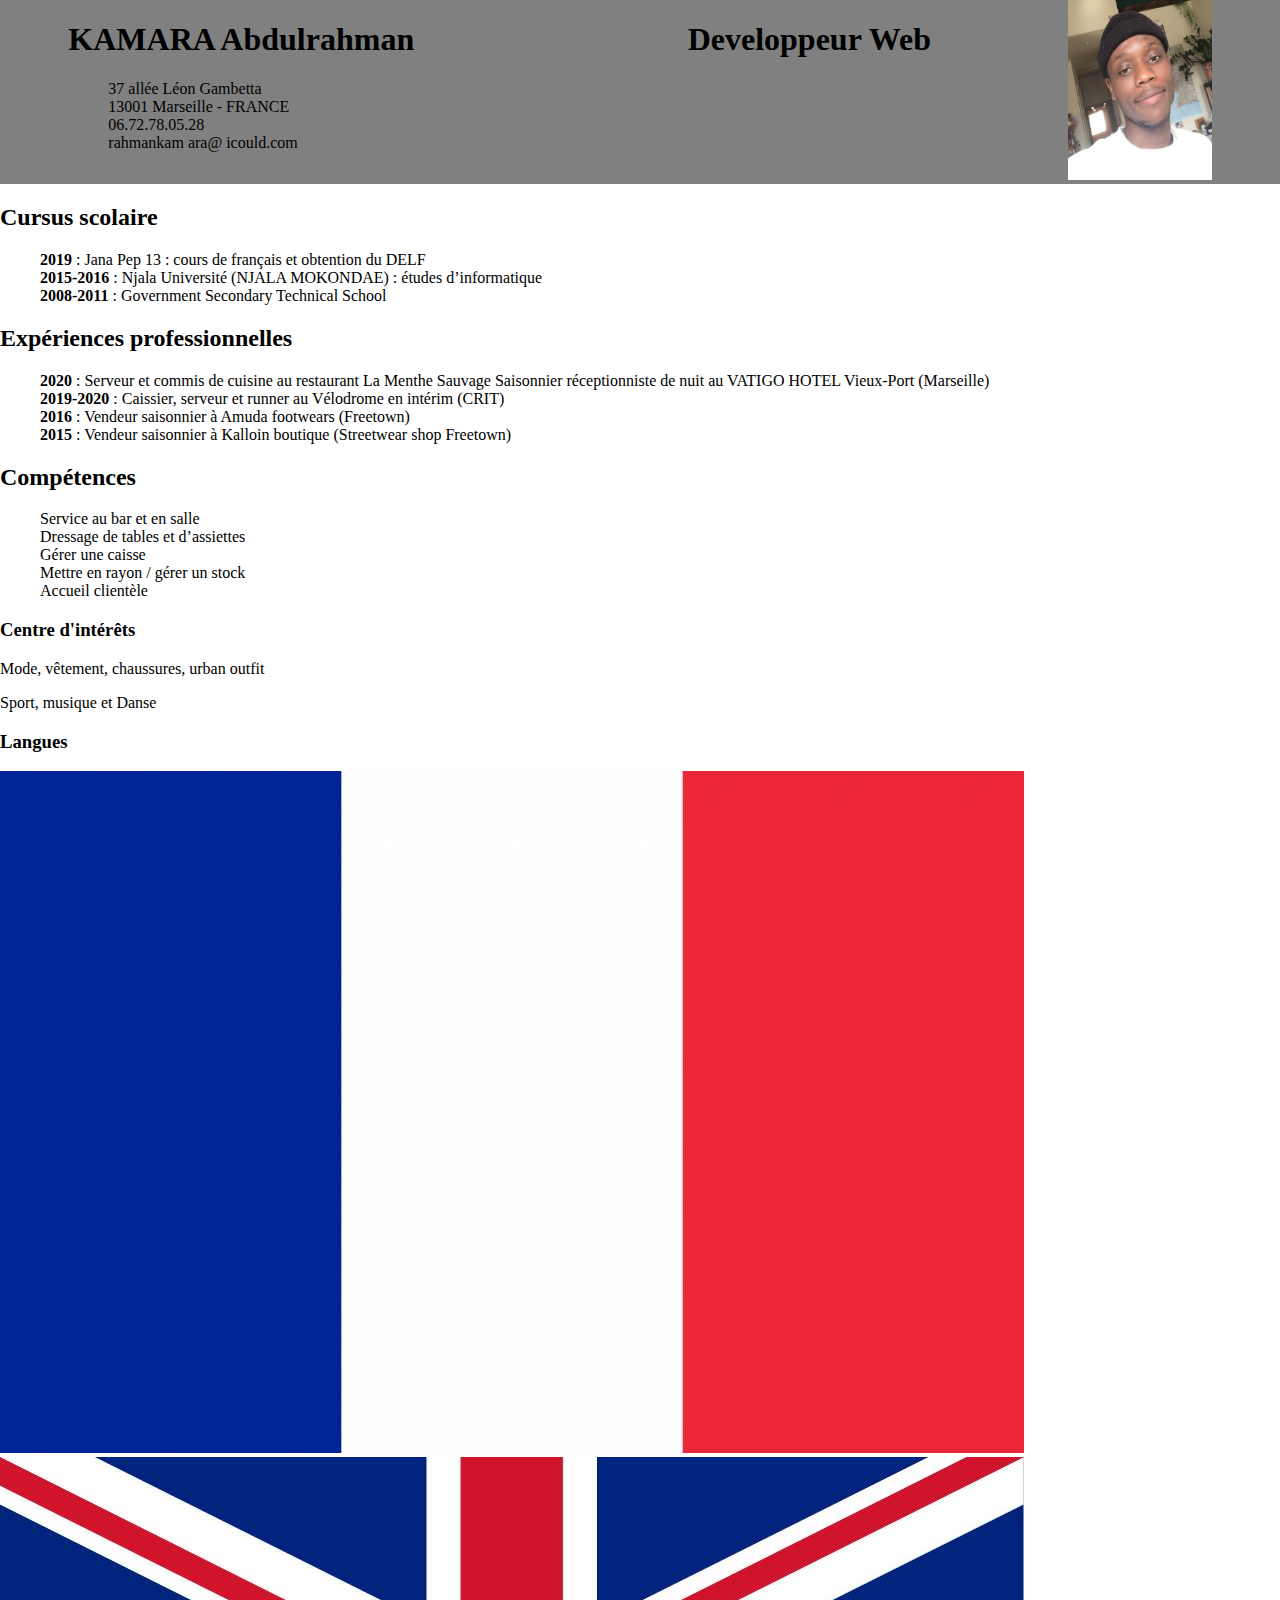
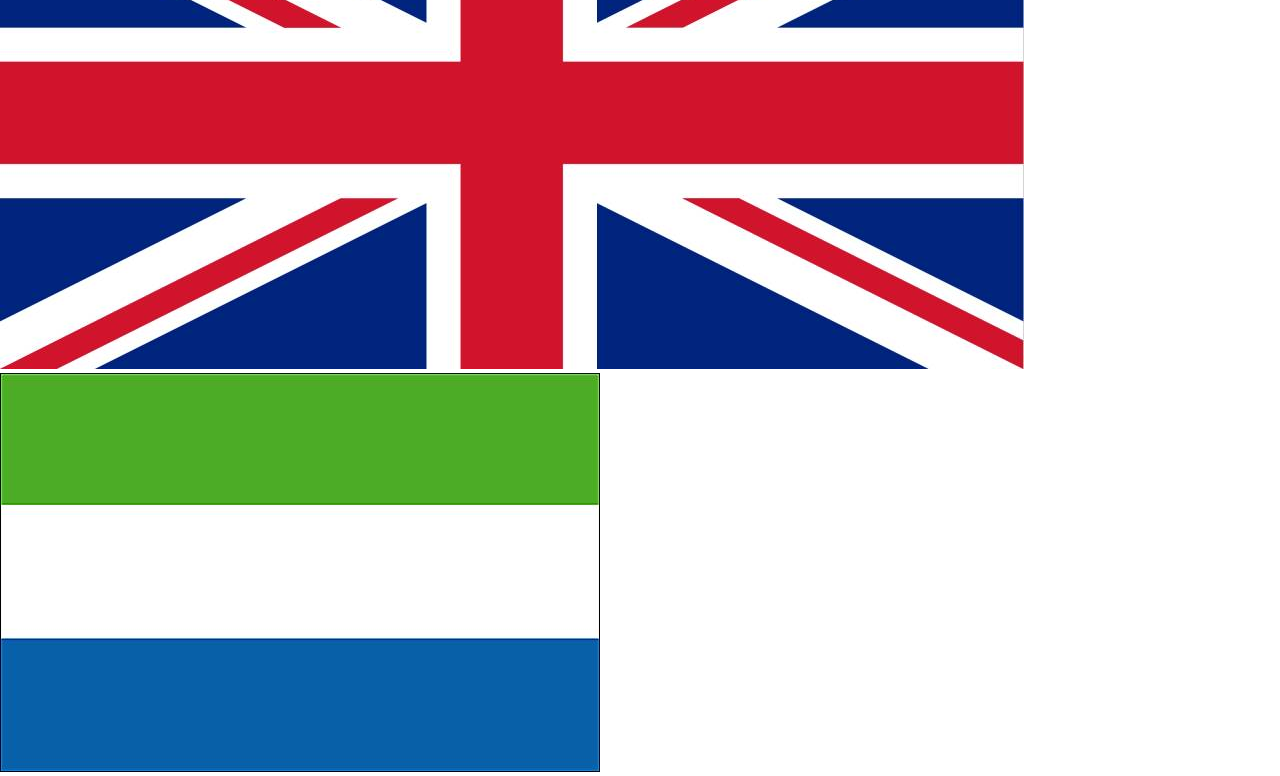
==== cv.html @ f9a045d9 "Le cv" ====
<!DOCTYPE html>
<html>

<!--     HEAD start         -->

<head>
    <meta charset="UTF-8">
    <title>CV Abdul</title>
    <link rel="stylesheet" type="text/css" href="cv.css" />
</head>

<!--     HEAD end           -->
<!--     BODY start         -->

<body>

    <header class="header">

        <div class="div1">
            <h1 class="name">KAMARA Abdulrahman</h1>

            <ul class="info">
                <li>37 allée Léon Gambetta</li>
                <li>13001 Marseille - FRANCE</li>
                <li>06.72.78.05.28</li>
                <li>rahmankam ara@ icould.com</li>
            </ul>
        </div>

        <div class="devweb"></div>
        <h1 class="maintitle">Developpeur Web</h1>
        </div>

        <div>
            <img class="pic" src="Avdol v2.jpg">
        </div>
    </header>

    <section>

        <h2 class="hscolaire">Cursus scolaire</h2>

        <ul class="scolaire">
            <li><b>2019 </b>: Jana Pep 13 : cours de français et obtention du DELF</li>
            <li><b>2015-2016 </b> : Njala Université (NJALA MOKONDAE) : études d’informatique</li>
            <li><b>2008-2011 </b>: Government Secondary Technical School</li>
        </ul>


        <h2 class="hxp">Expériences professionnelles</h2>

        <ul class="xp">
            <li><b>2020 </b>: Serveur et commis de cuisine au restaurant La Menthe Sauvage Saisonnier réceptionniste de nuit au VATIGO HOTEL Vieux-Port (Marseille)</li>
            <li><b>2019-2020 </b>: Caissier, serveur et runner au Vélodrome en intérim (CRIT) </li>
            <li><b>2016 </b>: Vendeur saisonnier à Amuda footwears (Freetown)</li>
            <li><b>2015 </b>: Vendeur saisonnier à Kalloin boutique (Streetwear shop Freetown)</li>
        </ul>


        <h2 class="comp">Compétences</h2>

        <ul class="info">
            <li>Service au bar et en salle</li>
            <li>Dressage de tables et d’assiettes</li>
            <li>Gérer une caisse</li>
            <li>Mettre en rayon / gérer un stock</li>
            <li>Accueil clientèle</li>
        </ul>

    </section>





    <footer>

        <h3>Centre d'intérêts</h3>

        <p>Mode, vêtement, chaussures, urban outfit</p>
        <p>Sport, musique et Danse</p>


        <h3>Langues</h3>

        <img src="fr.jpg">
        <img src="engl.jpg">
        <img src="krio.jpg">









    </footer>






</body>

</html>
---- cv.css ----
body {
    margin: 0;
    padding: 0;
}

header {
    background-color: grey;
    display: flex;
    flex-direction: row;
    justify-content: space-around;
}

.pic {
    width: 144px;
    height: 180px;
}

ul li {
    list-style: none;
}
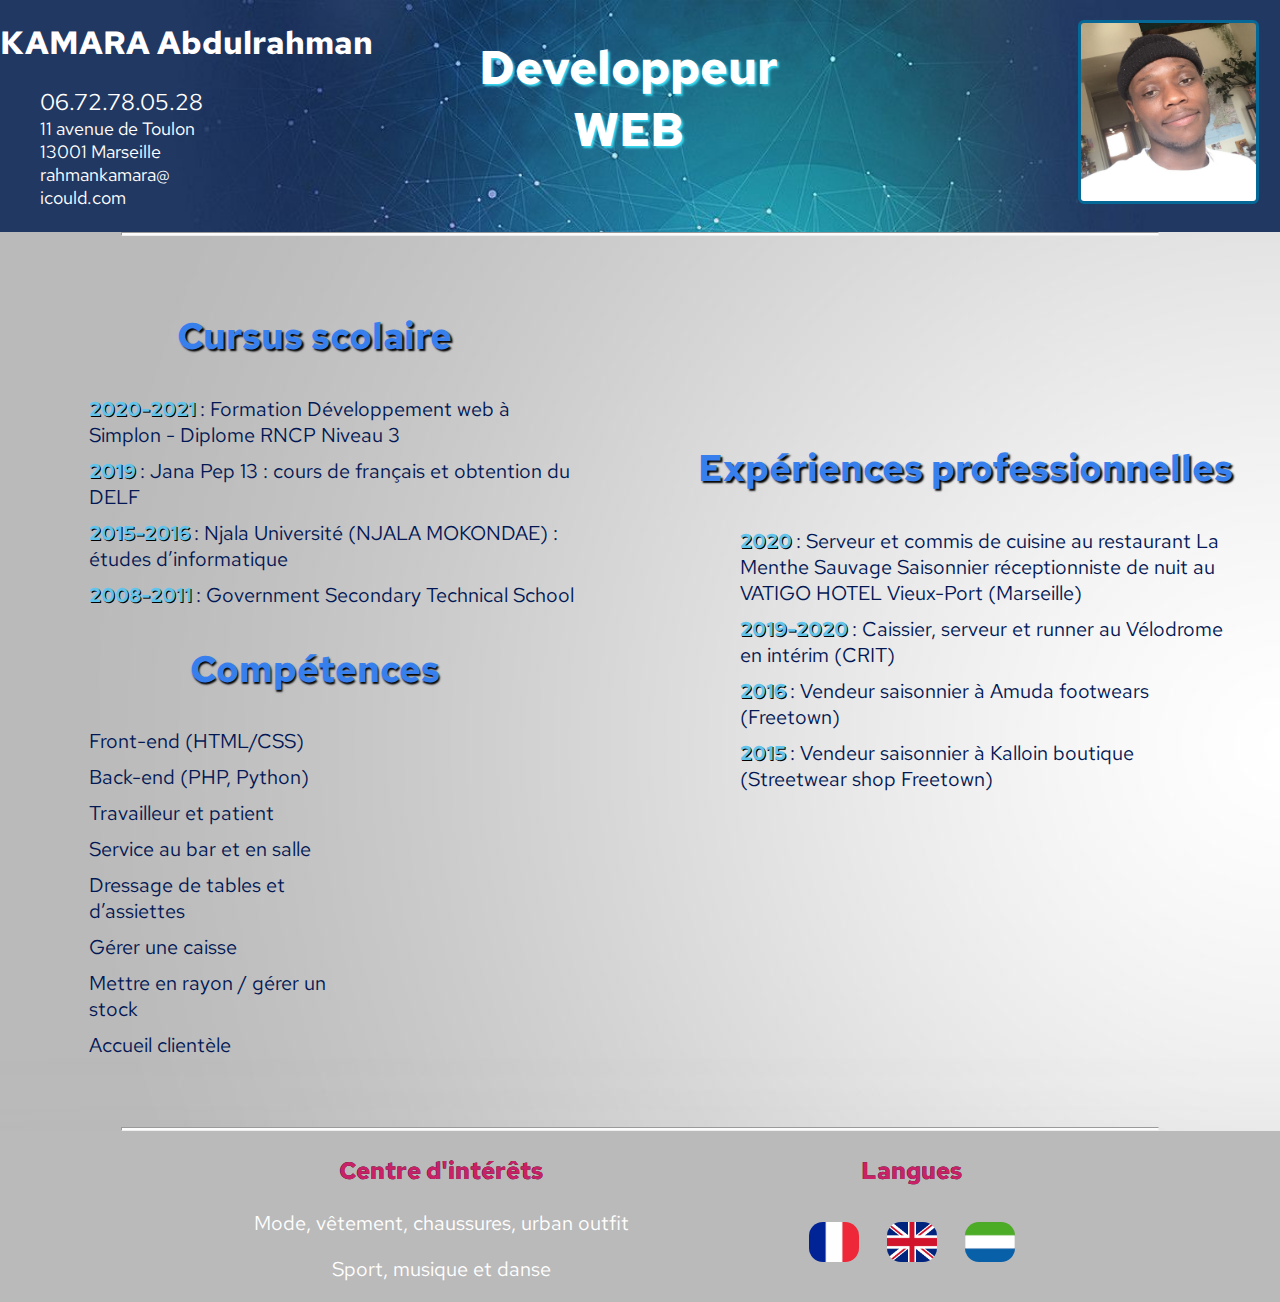
==== commit d0eb0d2d: "Cv maj" ====
--- a/cv.html
+++ b/cv.html
@@ -1,7 +1,7 @@
 <!DOCTYPE html>
 <html>
 
-<!--     HEAD start         -->
+<!--   --  HEAD start   --      -->
 
 <head>
     <meta charset="UTF-8">
@@ -9,86 +9,124 @@
     <link rel="stylesheet" type="text/css" href="cv.css" />
 </head>
 
-<!--     HEAD end           -->
-<!--     BODY start         -->
+<!--  --   HEAD end   --        -->
+
+<!---------------------------------------------------------------->
+
+<!--  --    BODY start   --     -->
+
+
+<!--TTT HEADER TTT  -->
 
 <body>
 
+
     <header class="header">
 
-        <div class="div1">
+        <div class="id">
             <h1 class="name">KAMARA Abdulrahman</h1>
 
             <ul class="info">
-                <li>37 allée Léon Gambetta</li>
-                <li>13001 Marseille - FRANCE</li>
                 <li>06.72.78.05.28</li>
-                <li>rahmankam ara@ icould.com</li>
+                <li class="az">11 avenue de Toulon</li>
+                <li class="az">13001 Marseille</li>
+                <li class="az">rahmankamara@ icould.com</li>
             </ul>
         </div>
 
         <div class="devweb"></div>
-        <h1 class="maintitle">Developpeur Web</h1>
+        <h1 class="maintitle">Developpeur </br>WEB</h1>
         </div>
 
-        <div>
+        <div class="img">
             <img class="pic" src="Avdol v2.jpg">
         </div>
     </header>
 
+    <hr>
+    <!-- HEADER end-->
+    <!---------------------------------------------------------------->
+    <!--TTT  SECTION start  TTT-->
+
     <section>
 
-        <h2 class="hscolaire">Cursus scolaire</h2>
+        <div class="leftblock">
+            <div class="para1 block">
+                <h2 class="hpara">Cursus scolaire</h2>
 
-        <ul class="scolaire">
-            <li><b>2019 </b>: Jana Pep 13 : cours de français et obtention du DELF</li>
-            <li><b>2015-2016 </b> : Njala Université (NJALA MOKONDAE) : études d’informatique</li>
-            <li><b>2008-2011 </b>: Government Secondary Technical School</li>
-        </ul>
+                <ul class="scolaire pol">
+                    <li><b>2020-2021 </b>: Formation Développement web à Simplon - Diplome RNCP Niveau 3</li>
+
+                    <li><b>2019 </b>: Jana Pep 13 : cours de français et obtention du DELF</li>
+
+                    <li><b>2015-2016 </b> : Njala Université (NJALA MOKONDAE) : études d’informatique</li>
+
+                    <li><b>2008-2011 </b>: Government Secondary Technical School</li>
+
+                </ul>
+            </div>
+
+            <div class="para2 block">
+                <h2 class="hpara">Compétences</h2>
+
+                <ul class="info pol">
 
 
-        <h2 class="hxp">Expériences professionnelles</h2>
-
-        <ul class="xp">
-            <li><b>2020 </b>: Serveur et commis de cuisine au restaurant La Menthe Sauvage Saisonnier réceptionniste de nuit au VATIGO HOTEL Vieux-Port (Marseille)</li>
-            <li><b>2019-2020 </b>: Caissier, serveur et runner au Vélodrome en intérim (CRIT) </li>
-            <li><b>2016 </b>: Vendeur saisonnier à Amuda footwears (Freetown)</li>
-            <li><b>2015 </b>: Vendeur saisonnier à Kalloin boutique (Streetwear shop Freetown)</li>
-        </ul>
+                    <li>Front-end (HTML/CSS)</li>
+                    <li>Back-end (PHP, Python)</li>
+                    <li>Travailleur et patient</li>
+                    <li>Service au bar et en salle</li>
+                    <li>Dressage de tables et d’assiettes</li>
+                    <li>Gérer une caisse</li>
+                    <li>Mettre en rayon / gérer un stock</li>
+                    <li>Accueil clientèle</li>
+                </ul>
+            </div>
+        </div>
 
 
-        <h2 class="comp">Compétences</h2>
+        <div class="rightblock">
+            <div class="para3 block">
+                <h2 class="hpara hxp">Expériences professionnelles</h2>
 
-        <ul class="info">
-            <li>Service au bar et en salle</li>
-            <li>Dressage de tables et d’assiettes</li>
-            <li>Gérer une caisse</li>
-            <li>Mettre en rayon / gérer un stock</li>
-            <li>Accueil clientèle</li>
-        </ul>
+                <ul class="xp pol">
+                    <li><b>2020 </b>: Serveur et commis de cuisine au restaurant La Menthe Sauvage Saisonnier réceptionniste de nuit au VATIGO HOTEL Vieux-Port (Marseille)</li>
+                    <li><b>2019-2020 </b>: Caissier, serveur et runner au Vélodrome en intérim (CRIT) </li>
+                    <li><b>2016 </b>: Vendeur saisonnier à Amuda footwears (Freetown)</li>
+                    <li><b>2015 </b>: Vendeur saisonnier à Kalloin boutique (Streetwear shop Freetown)</li>
+                </ul>
+            </div>
+        </div>
 
     </section>
 
-
-
+    <hr>
+    <!-- SECTION end-->
+    <!---------------------------------------------------------------->
+    <!--TTT    FOOTER start    TTT-->
 
 
     <footer>
 
-        <h3>Centre d'intérêts</h3>
+        <div class="xiumi ">
+            <h3>Centre d'intérêts</h3>
 
-        <p>Mode, vêtement, chaussures, urban outfit</p>
-        <p>Sport, musique et Danse</p>
-
-
-        <h3>Langues</h3>
-
-        <img src="fr.jpg">
-        <img src="engl.jpg">
-        <img src="krio.jpg">
+            <p>Mode, vêtement, chaussures, urban outfit</p>
+            <p>Sport, musique et danse</p>
+        </div>
 
 
 
+        <div class="lang">
+            <h3>Langues</h3>
+
+            <div class="flags">
+                <img class="flag" src="fr.jpg">
+                <img class="flag" src="engl.jpg">
+                <img class="flag" src="krio.jpg">
+            </div>
+
+        </div>
 
 
 
@@ -96,7 +134,7 @@
 
 
     </footer>
-
+    <!-- FOOTER end-->
 
 
 
--- a/cv.css
+++ b/cv.css
@@ -1,20 +1,175 @@
-body {
-    margin: 0;
-    padding: 0;
-}
-
-header {
-    background-color: grey;
-    display: flex;
-    flex-direction: row;
-    justify-content: space-around;
-}
-
-.pic {
-    width: 144px;
-    height: 180px;
-}
-
-ul li {
-    list-style: none;
-}+    @import url('https://fonts.googleapis.com/css2?family=Red+Hat+Text&display=swap');
+    /* BODY */
+    
+    body {
+        margin: 0;
+        padding: 0;
+        font-family: 'Red Hat Text', sans-serif;
+        background-image: url("grey3.jpg");
+    }
+    /* BODY :*/
+    /* --------------------------------------------------------------*/
+    /* HEADER start*/
+    
+    header {
+        display: flex;
+        flex-direction: row;
+        justify-content: space-around;
+        border-width: 3px;
+        color: rgb(255, 255, 255);
+        background-image: url(digi3.jpg);
+        background-size: cover;
+    }
+    
+    .maintitle {
+        margin-right: 300px;
+        margin-top: 36px;
+        font-size: 47px;
+        text-align: center;
+        text-shadow: 0.05em 0.05em 0.05em rgb(59, 223, 245);
+    }
+    
+    .maintitle:hover {
+        font-weight: bolder;
+        color: yellow;
+    }
+    
+    .info {
+        margin-right: 230px;
+        font-size: 23px;
+    }
+    
+    .az {
+        font-size: 18px;
+    }
+    
+    .pic {
+        width: 175px;
+        height: 178px;
+        border-style: solid;
+        border-color: rgb(5, 104, 150);
+        border-top-left-radius: 6px;
+        border-top-right-radius: 6px;
+        border-bottom-left-radius: 6px;
+        border-bottom-right-radius: 6px;
+        margin-top: 20px;
+        margin-right: 21px;
+    }
+    /* HEADER end */
+    /* -------------------------------------------------------------------*/
+    /* SECTION start */
+    
+    section {
+        display: flex;
+        justify-content: space-around;
+        margin: 44px;
+        color: white;
+    }
+    
+    section ul li {
+        padding: 5px;
+        color: rgb(2, 24, 85);
+    }
+    
+    .leftblock {
+        margin-left: 0px;
+        width: 50%;
+    }
+    
+    .rightblock {
+        margin-left: 110px;
+        margin-top: 55px;
+        width: 50%;
+    }
+    
+    .para3 {
+        margin-top: 108px;
+    }
+    
+    .info li {
+        text-align: left;
+    }
+    
+    .leftblock .info {
+        text-align: center;
+    }
+    
+    .pol {
+        font-size: 20px;
+    }
+    
+    .hpara {
+        font-size: 37px;
+        color: rgb(55, 127, 236);
+        text-shadow: 0.05em 0.05em 0.05em black;
+        text-align: center;
+    }
+    
+    b {
+        color: rgb(99, 196, 235);
+        text-shadow: 0.03em 0.03em 0.03em black;
+    }
+    
+    .xp {
+        text-align: left;
+    }
+    /* SECTION end */
+    /* ---------------------------------------------*/
+    /* FOOTER start*/
+    
+    footer {
+        display: flex;
+        justify-content: center;
+        background-color: #BABABA;
+    }
+    
+    .xiumi {
+        margin-right: 168px;
+        text-align: center;
+    }
+    
+    .lang {
+        text-align: center;
+    }
+    
+    .flag {
+        height: 40px;
+        width: 50px;
+        margin: 12px;
+        border-bottom-left-radius: 14px;
+        border-bottom-right-radius: 14px;
+        border-top-left-radius: 14px;
+        border-top-right-radius: 14px;
+    }
+    
+    .flags :hover {
+        border-style: solid;
+        border-color: yellow;
+    }
+    
+    h3 {
+        font-size: 24px;
+        color: rgb(201, 33, 103);
+        text-shadow: 0.02em 0.02em 0.02em black;
+    }
+    
+    footer p {
+        font-size: 20px;
+        color: rgb(255, 255, 255);
+    }
+    /* FOOTER end  */
+    /* -----------------------------------------------*/
+    /* Applications générales*/
+    
+    ul li {
+        list-style: none;
+    }
+    
+    hr {
+        width: 81%;
+        height: 2px;
+        color: rgb(255, 255, 255);
+        background-color: rgb(252, 252, 252);
+        margin-top: 0%;
+        margin-bottom: 0%;
+    }